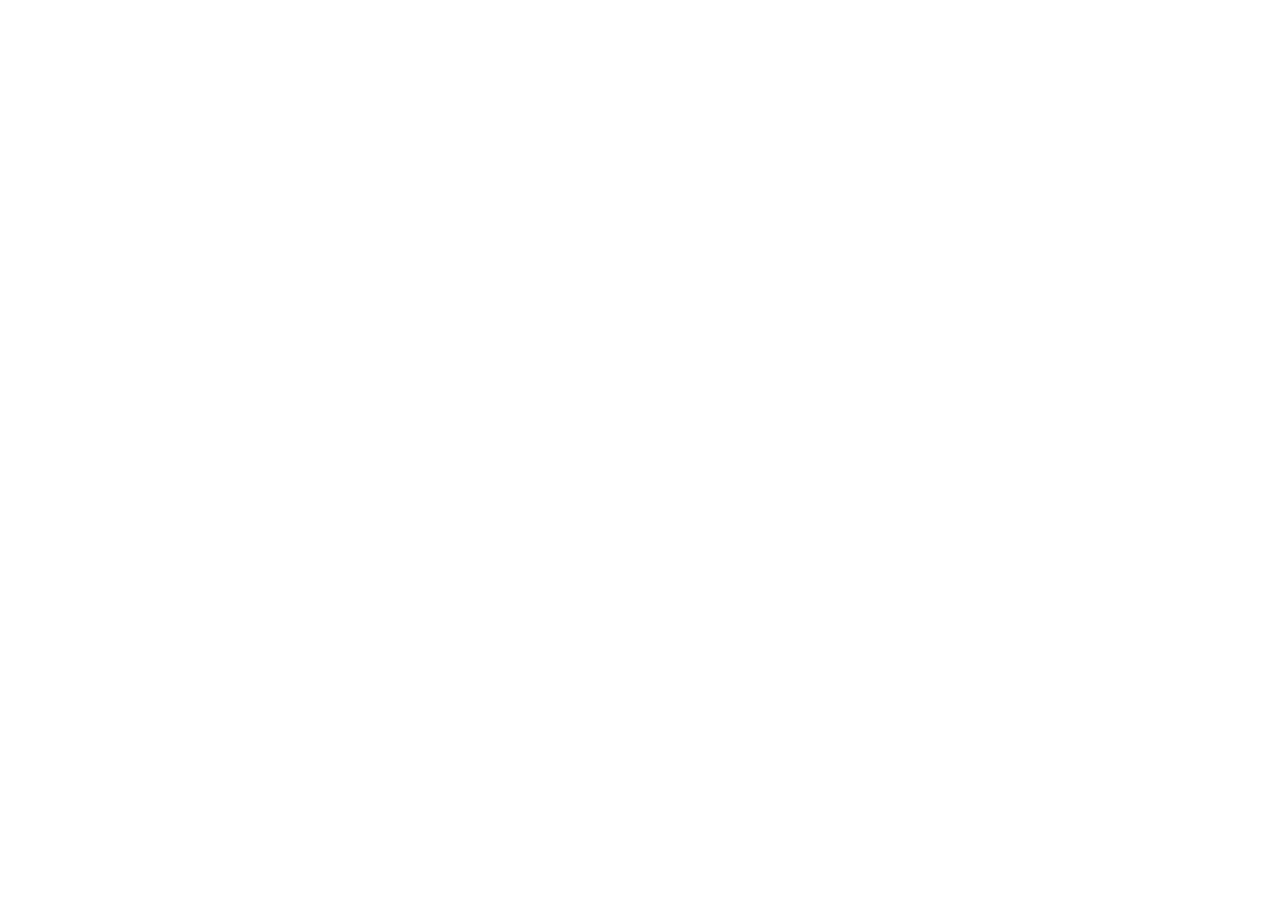
==== TextToImageGenerator/index.html @ 38c71a51 "Building Text to image Generator website" ====
<!DOCTYPE html>
<html lang="en">
<head>
    <meta charset="UTF-8">
    <meta name="viewport" content="width=device-width, initial-scale=1.0">
    <title>Text to image generator</title>
    <link rel="stylesheet" href="style.css">
</head>
<body>
    
    <script src="index.js"></script>
</body>
</html>
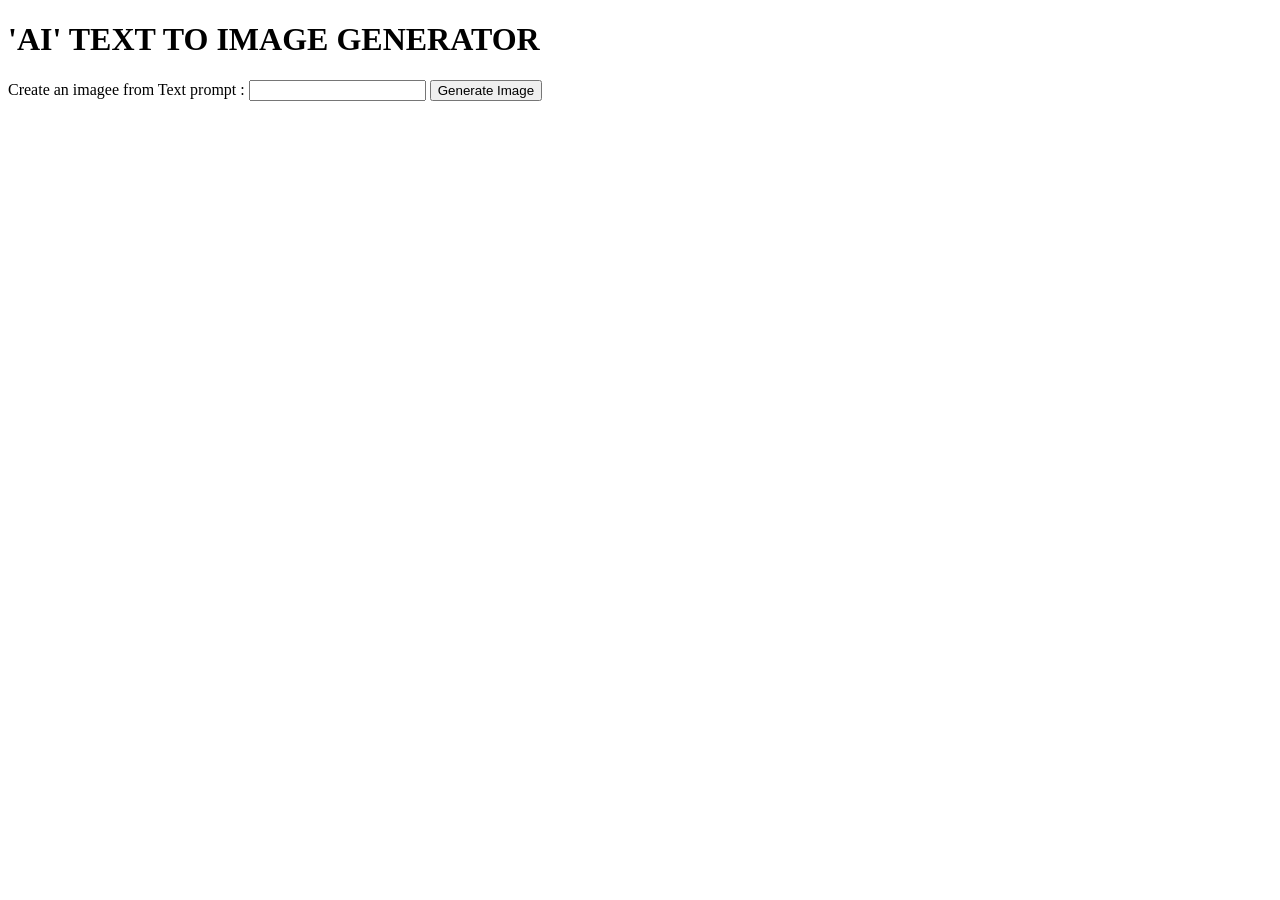
==== commit 8c044a83: "button added" ====
--- a/TextToImageGenerator/index.html
+++ b/TextToImageGenerator/index.html
@@ -7,6 +7,12 @@
     <link rel="stylesheet" href="style.css">
 </head>
 <body>
+    <h1>'AI' TEXT TO IMAGE GENERATOR</h1>
+    <div class="input">
+        <label for="Create an imagee from Text prompt"> Create an imagee from Text prompt : </label>
+        <input type="text">
+        <button>Generate Image</button>
+    </div>
     
     <script src="index.js"></script>
 </body>
